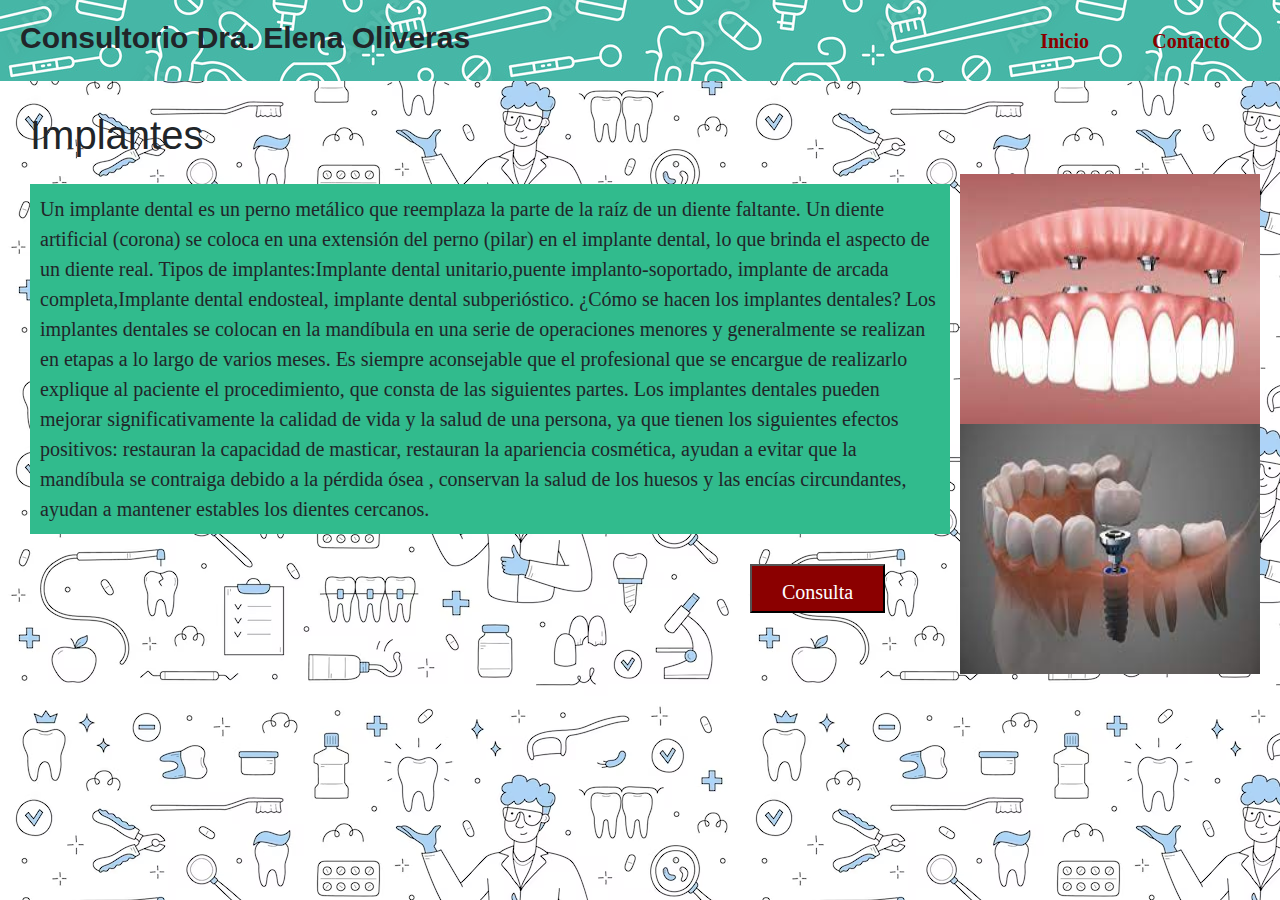
==== Implates.html @ 4d695f6b "Mi primer commit" ====
<!DOCTYPE html>
<html lang="es">
    <head>
        <meta charset="UTF-8">

        <meta http-equiv="X-UA-Compatible" content="IE=edge">

        <meta name="viewport" content="width=device-width, initial-scale=1.0">

        <title>Implantes</title>

        <link rel="shortcut icon" href="imagenes/ultimo icono diente.png" type="image/x-icon">

        <link rel="stylesheet" href="css/bootstrap.min.css">

        <link rel="stylesheet" href="css/estilos.css">


    </head>

    

        <header class="header">

                <div class="h2-1">

                    <h2 class="drainicio2">Consultorio 
                    Dra. Elena Oliveras
                    </h2>
        
                </div>

            <nav class="nav1">
                    <a href="index.html"> Inicio</a>
    
                    <a href="contacto.html">Contacto</a>

            </nav>
            <nav class="navbar navbar-expand-lg bg-body-tertiary">
                <div class="container-fluid">
                <h2 class="navbar-brand" >Dra. Elena Oliveras</a>
                <button class="navbar-toggler" type="button" data-bs-toggle="collapse" data-bs-target="#navbarNavAltMarkup" aria-controls="navbarNavAltMarkup" aria-expanded="false" aria-label="Toggle navigation">
                    <span class="navbar-toggler-icon"></span>
                </button>
                <div class="collapse navbar-collapse" id="navbarNavAltMarkup">
                    <div class="navbar-nav">
                        <a class="nav-link"href="index.html">Inicio</a>
                        <a class="nav-link" href="contacto.html">Contacto</a>
                    </div>
                </div>
                </div>
            </nav>

        </header>

    <body>

        <main class="main">

            <section>

                        <h1 class="h1">
                        Implantes
                        </h1>

                <article class="implantes">

                    <p class=p-protesis>
                    Un implante dental es un perno metálico que reemplaza
                    la parte de la raíz de un diente faltante. Un diente
                    artificial (corona) se coloca en una extensión del
                    perno (pilar) en el implante dental, lo que brinda
                    el aspecto de un diente real.


                    Tipos de implantes:Implante dental unitario,puente implanto-soportado,
                    implante de arcada completa,Implante dental endosteal,
                    implante dental subperióstico.

                    ¿Cómo se hacen los implantes dentales?

                    Los implantes dentales se colocan en la mandíbula en
                    una serie de operaciones menores y generalmente se realizan
                    en etapas a lo largo de varios meses. Es siempre aconsejable
                    que el profesional que se encargue de realizarlo explique al
                    paciente el procedimiento, que consta de las siguientes partes.

                    Los implantes dentales pueden mejorar significativamente la calidad de vida y la salud de una persona, ya que tienen los siguientes efectos positivos:

                    restauran la capacidad de masticar,
                    restauran la apariencia cosmética, ayudan a evitar que la mandíbula se contraiga debido a la pérdida ósea
                    , conservan la salud de los huesos y las encías circundantes, 
                    ayudan a mantener estables los dientes cercanos.



                    </p>

                <div class="imgimplantes" >

                        <img src="imagenes/implante 1.jpg" alt="Implantes " class="img1impl">

                    <div class="imgimplantes2">

                        <img src="imagenes/Implante 2.jpg" alt="Implantes" class="img2impl">
                    </div>
                </div>

                </article>

            </section>

        </main>


        <footer>

            <button class="botonconsulta1"><a class="consulta" href="contacto.html">Consulta</a></button>
        
        </footer>


        <script src="js/bootstrap.min.js"></script>



    </body>

</html>
---- css/estilos.css ----
*{
    margin:0% ;
    padding:0% ;
}
html{
    font-size: 62.5%;
}
body{
    background-image: url(../imagenes/fondoprotesis.avif);
}

header{
    display: flex;
    align-items: center;
    padding: 1rem;
    background-image: url(../imagenes/fondo\ header.jpg);
    justify-content: space-between;
}

nav{
    padding: 1rem;
}
section{
    margin: 1rem;
    padding: 1rem;
}



h1{
    font-size: 40px;
    font-family: 'Segoe UI', Tahoma, Geneva, Verdana, sans-serif;
    font-weight: bold;
    padding: 1rem;

}
h2{
    font-size: 30px;
    font-family: 'Gill Sans', 'Gill Sans MT', Calibri, 'Trebuchet MS', sans-serif;
    font-weight: bold;
    padding: 1rem; 
    background-color: rgb(121, 199, 170);
}
h3{
    font-size: 2rem;
    font-weight: 500;
    font-family: system-ui, -apple-system, BlinkMacSystemFont, 'Segoe UI', Roboto, Oxygen, Ubuntu, Cantarell, 'Open Sans', 'Helvetica Neue', sans-serif;
    background-color: rgb(121, 199, 170);
    padding: 1rem;
    display: inline-block;
}
h5{
    font-size: 2rem;
    font-weight: bolder;
}
p{
    font-family: cursive;
    font-size: 2rem;
    padding: 1rem;
    display: flex; 
    background-color:rgb(49, 187, 141) ;
    margin: 1rem;
}
a{
    color: darkred;
    font-family: Georgia, 'Times New Roman', Times, serif;
    font-size: 2rem;
    text-decoration: none;
    padding: 2rem;
    font-weight: bold;
    margin: 1rem;
}
button{
    font-size: 3rem;
    background-color: darkred;
    margin-left: 81rem;
}
il{
    font-size: 2rem;
    font-family: Arial, Helvetica, sans-serif;
    padding: 1rem;
    font-weight: bolder;
    display: flex;
}

iframe{
    display: inline;
}
label{
    font-size: 2rem;
    font-weight: 500;
    font-family: system-ui, -apple-system, BlinkMacSystemFont, 'Segoe UI', Roboto, Oxygen, Ubuntu, Cantarell, 'Open Sans', 'Helvetica Neue', sans-serif;
    background-color: rgb(121, 199, 170);
}

.navbar{
    display: none;
}
.consulta{
    color: white;
    font-weight: normal;
    text-decoration: none;
}

    /* Inicio*/


.drainicio{
    background:none;
}
.drainicio2{
    background: none;
}
.consultorio{
    display: flex;
}

.contenidoconsultorio{ 
    padding-top: 7rem;
}
.imagenconsul{
    display: flex;
    padding: 3rem;
    width:40rem;
    height: 55rem;
}

.equipoodontologico{
    display: flex;
}
.especialidades{
    display: flex;
    justify-content: start;
}

.imgespecialidades{
    flex-wrap: wrap;
    justify-content: start;
}

.implantesinicio{
    padding-top: 3rem;
    padding-left: 35rem;
}
.imgimplantesinicio{
    width: 10rem;
    height: 10rem;
    
}

.protesisinicio{
    padding-top: 3rem;
    padding-left: 35rem;
}
.imgprotesisinicio{
    width: 10rem;
    height: 10rem;
}

.odontopedriatriainicio{
    padding-top: 3rem;
    padding-left: 35rem;
}
    .imgodontopedriatriainicio{
    width: 10rem;
    height: 10rem;
}
.botoninicioconsulta{
    margin-left: 20rem;
}


    /* Implantes */



.implantes{
    display: flex;
}
.h1{
    font-size: 4rem;
}
.imgimplantes{
    width: 30rem;
    height: 25rem;
}
.img1impl{
    width: 30rem;
    height: 25rem;
}
.img2impl{
    width: 30rem;
    height: 25rem;
}
.botonconsulta1{
    margin-left: 75rem;
}


/* Protesis*/


.protesis{
    display: flex;
}
.pProtesis{
    font-size: 2.7rem;
}
.imgprotesis{
    width: 30rem;
    height: 25rem;
}
.img1prot{
    width: 30rem;
    height: 25rem;
}
.img2prot{
    width: 30rem;
    height: 25rem;
}


    /* Odontopedriatria */


.odontopedriatria{
    display: flex;
} 

.imgodontopedriatria{
    width: 30rem;
    height: 25rem;
}
.img1odon{
    width: 30rem;
    height: 23rem;
}
.img2odon{
    width: 30rem;
    height: 25rem;
}


.fondoodontopedriatria{
    background-image: url(../imagenes/fondo\ 3.jpg);
}



/* Contacto */

.contacto{
    display: flex;
}
.generallabel{
    padding-right:5rem;
}
.form-control{
    font-size: 1.5rem;
    font-family: 'Times New Roman', Times, serif;
}
.boton-enviar{
    font-size: 2rem;
    padding: 0.5rem 2rem 0.5rem 2rem;
    margin-left: 25rem;
    margin-top: rem;
    background-color: rgb(3, 65, 42);
    font-weight: 800;
    border: 2rem;
}
.imfoodontologica{
    margin-left: 1rem;
}



    /* Grids*/
    
        /* Implantes*/

            .ContenedorTotal{
                display: grid;
                grid-template-columns:1fr; 
                grid-template-rows: 0.1fr 1fr 1fr ;
                grid-template-areas: 
                " header"
                " main"
                "footer "
                ;
            }
            .header{
                grid-area: header;
            }
            .main{
                grid-area: main;
            }
            .botonconsulta1{
                grid-area: footer;
            }


            /* Protesis*/

            .ContenedorTotal3{
                display: grid;
                grid-template-columns:1fr; 
                grid-template-rows: 0.1fr 1fr 1fr ;
                grid-template-areas: 
                " header"
                " main"
                "footer "
                ;
            }
            .header3{
                grid-area: header;
            }
            .main3{
                grid-area: main;
            }
            .botonconsulta3{
                grid-area: footer;
            }

            /* Odontopedriatria */

            .ContenedorTotal2{
                display: grid;
                grid-template-columns:1fr; 
                grid-template-rows: 0.1fr 1fr 1fr ;
                grid-template-areas: 
                " header"
                " main"
                "footer "
                ;
            }
            .header2{
                grid-area: header;
            }
            .main{
                grid-area: main;
            }
            .botonconsulta2{
                grid-area: footer;
            }
    /* Media queris*/

@media screen and (max-width: 768px){
    header{
    display: flex;
    align-items: center;
    justify-content: space-between;
}
.navbar{
    display: none;
}

.nav-equipoodontologia{
    display: none;
}

.nav-especialidades{
    display: none;
}

    /* Inicio*/

    .contenidoconsultorio{
    padding-top: 1rem;
}
    .imagenconsul{
    width: 100%;
    padding-right: 4rem;
}
    .equipoodontologico {
    display: block;
}
    .equipoodontologico p{
    font-size: 2rem;
}

    .implantesinicio h2{
    font-size: 20px;
    margin-right: 11rem;
}

    .imgimplantesinicio{
    width: 11rem;
    height: 11rem;
}
    .protesisinicio h2{
    font-size: 20px;
    margin-right: 11rem;
}
    .imgprotesisinicio{
    width: 11rem;
    height: 11rem;
}
    .odontopedriatriainicio h2{
    font-size: 20px;
    margin-right: 5rem;
}
    .imgodontopedriatriainicio{
    width: 11rem;
    height: 11rem;
}


    /* Implantes */


    .implantes p{
    font-size: 1.5rem;
    font-weight: 600;
}


.botonconsulta1{
    margin-left: 50rem;
}


    /* Protesis*/

    .pProtesis{
    font-size: 2rem;
    font-weight: 600;
}
.img1prot{
    width: 25rem;
    height: 25rem;
}

.img2prot{
    width: 25rem;
    height: 25rem;
}
.botonconsulta3{
    margin-left: 50rem;
}


    
    /* Odontopedriatria */

    .odontopedriatria p{
    font-size: 1.5rem;
    font-weight: 600;
}
    .img1odon{
    height: 33rem;
    padding: 1rem;
}
    .img2odon{
    height: 33rem;
    padding: 1rem;
}
.botonconsulta2{
    margin-left: 50rem;
}


    /* Contacto */

    .contacto{
    display: block;
}
    .imfoodontologica{
    margin-left: 2rem;
}
.contacto-ubicacion{
    width: 100%;
}
.boton-enviar{
    margin-left: 85%;
}

}


@media screen and (max-width: 500px){ 
    header{
        background-image: url(/imagenes/fondoprotesis.avif);
    }
    .h2-1{
        display: none;
    }
    .nav1{
        display: none;
    }
    .navbar{
        display: flex;
        background-image: url(../imagenes/fondo\ header.jpg);
        width: 100%;
    }
    .navbar-brand{
        background:none;
        font-size: 2rem;
    }
    .navbar-toggler{
        background-color:rgb(55, 163, 163) ;
        margin-left:8rem ;
    }
    .nav-link{
        font-size: 1.6rem;
        font-weight: bolder;
    }
    /* Pagina inicio*/


    .consultorio{
        display: block;
    }

    .imagenconsul{
        width:100% ;
        height:100% ;
    
    }
    .especialidades{
        display: block;
    }
    il{
        padding: 0.5rem;
    }
    .implantesinicio {
        padding-top: 3rem;
        padding-left: 1rem;
    }
    .imgimplantesinicio{
        width: 9rem;
        height: 9rem;
    }
    .protesisinicio{
        padding-top: 3rem;
        padding-left: 1rem;
    }
    .imgprotesisinicio{
        width:  9rem;
        height: 9rem;
    }
    .odontopedriatriainicio{
        padding-top: 3rem;
        padding-left: 1rem;
    }
    .imgodontopedriatriainicio{
        width: 9rem;
        height: 9rem;
    }
    .botoninicioconsulta{
        margin-left: 10rem;
    }
    .volver-arriba{
        display: none;
    }

    /* Pagina Implantes*/

    .header-flex{
        display: flex;
    }

    .implantes {
        display: block;
    }
    .imgimplantes{
        padding:1rem;
    }
    .img1impl{
        width: 25rem;
        height: 25rem;
    }
    .img2impl{
        padding-top: 1rem;
        width: 25rem;
        height: 25rem;
    }
    .botonconsulta1{
        margin-left: 15rem;
        margin-top: 25rem;
}
    footer{
        display: block;
    }
    /* Pagina Protesis*/

    .protesis{
        display: block;
    }
    .imgprotesis{
        width: 25rem;
        height: 25rem;
        padding: 1rem;
    }
    .imgprotesis2{
        padding-top: 1rem;
    }
    .botonconsulta3{
        margin-left: 12rem;
        margin-top: 29rem;
    }
    
    /* Pagina Odontopedriatria*/

    .odontopedriatria{
        display: block;
    }
    .img1odon{
        width: 25rem;
        height: 25rem;
        padding: 1rem;
    }
    .img2odon{
        padding-top: 1rem;
        width: 25rem;
        height: 25rem;
    }
    .botonconsulta2{
        margin-left: 12rem;
        margin-top: 23rem;
    }
    /* Pagina Contacto*/

    .contacto{
        display: block;
    }
    .botonenviar{
        margin-left: 13rem;
    }
    .contacto-ubicacion{
        width: 100%;
        height: 22rem;
        padding-left: 0rem;
    }

}
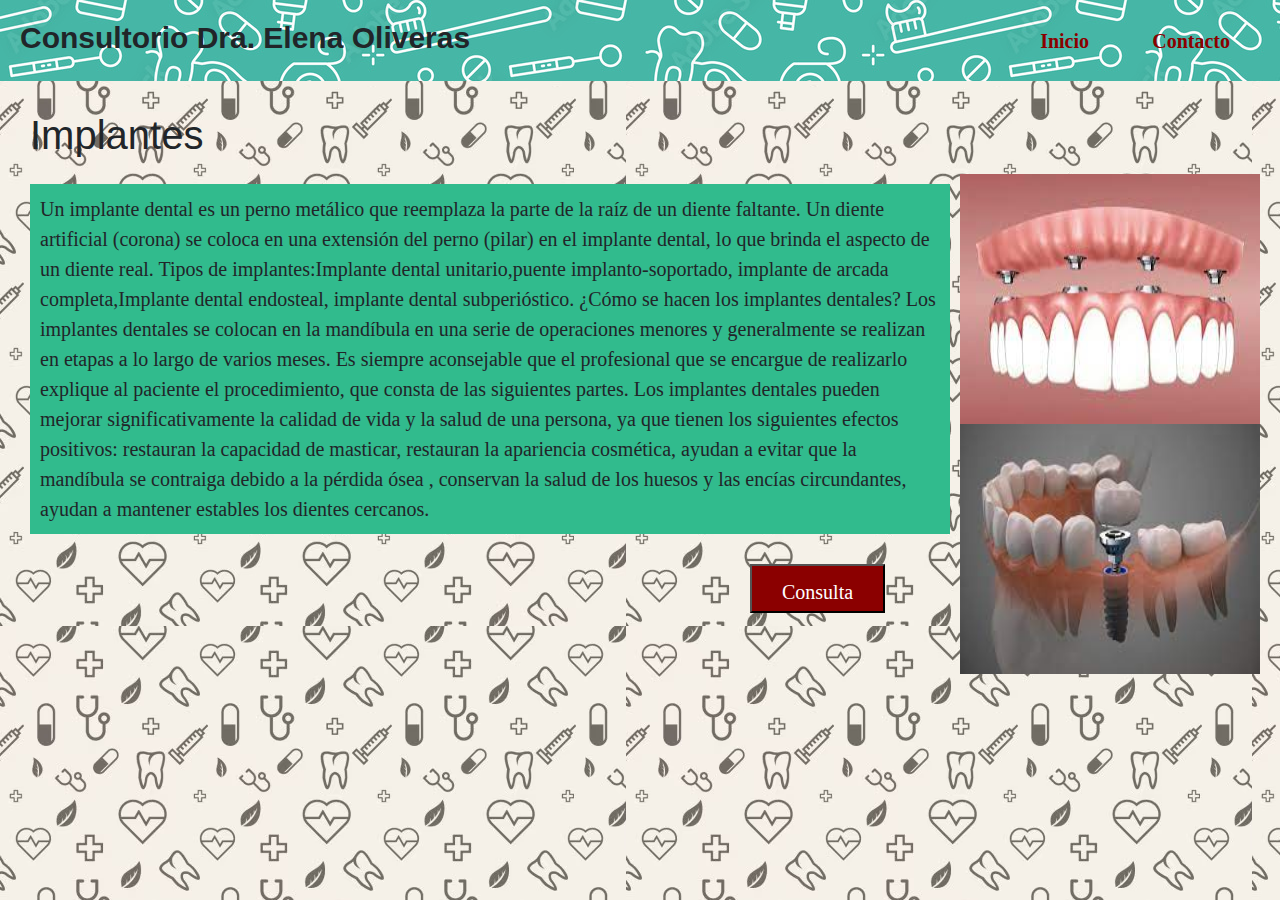
==== commit b2373e7d: "Cambie el fondo de Implantes y Protesis" ====
--- a/Implates.html
+++ b/Implates.html
@@ -53,7 +53,7 @@
 
         </header>
 
-    <body>
+    <body class="body-1">
 
         <main class="main">
 
--- a/css/estilos.css
+++ b/css/estilos.css
@@ -172,7 +172,9 @@
 
     /* Implantes */
 
-
+.body-1{
+    background-image: url(../imagenes/medical-pattern-.avif);
+}
 
 .implantes{
     display: flex;
@@ -198,7 +200,9 @@
 
 
 /* Protesis*/
-
+.body-2{
+    background-image: url(../imagenes/medical-pattern-.avif);
+}
 
 .protesis{
     display: flex;
